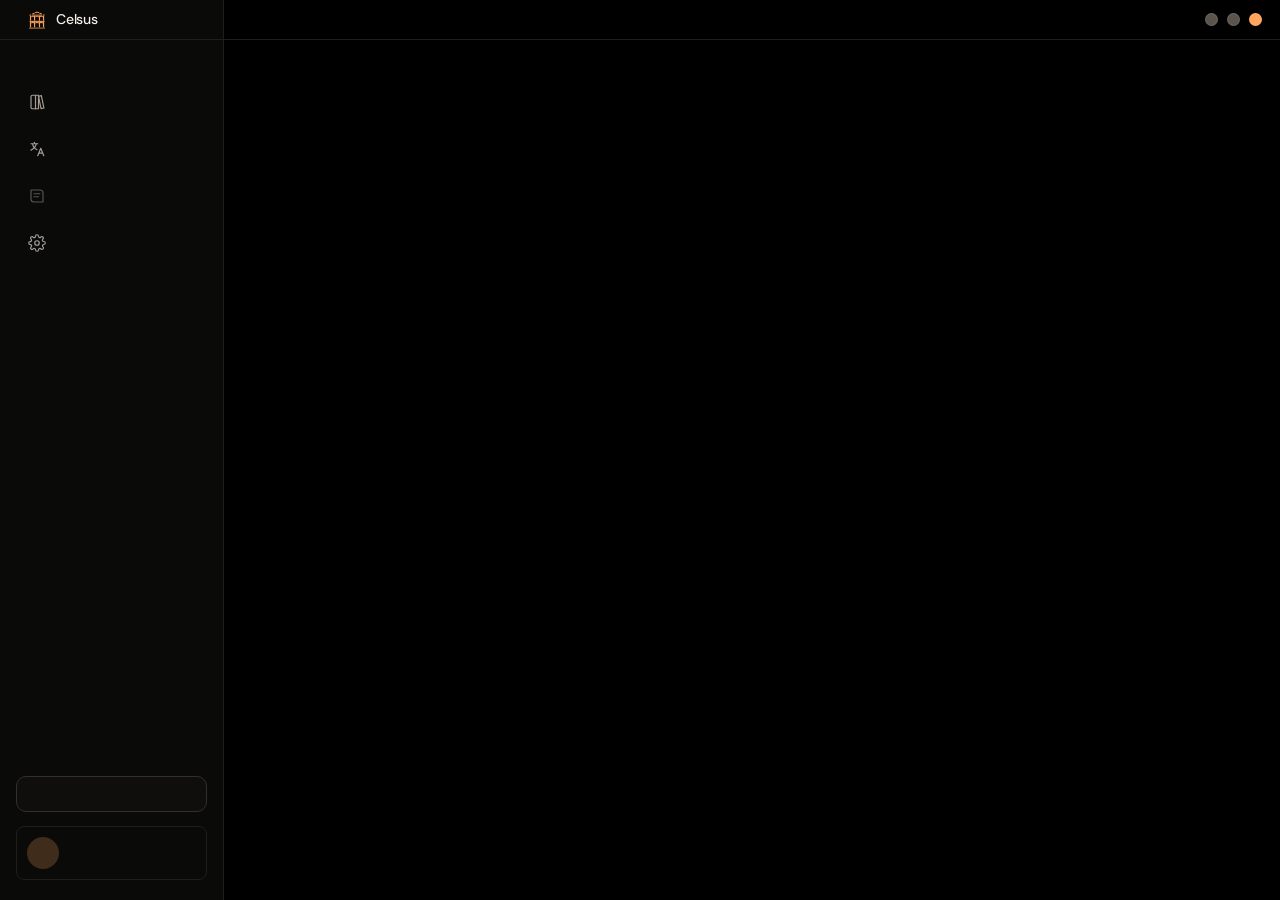
==== crates/celsus-desktop/ui/index.html @ db73e9cb "Add desktop app, MCP server, server edition and world languages Desktop app (Tauri): library, own PD" ====
<!doctype html>
<html lang="tr" data-theme="dark">
<head>
  <meta charset="utf-8">
  <meta name="viewport" content="width=device-width, initial-scale=1">
  <title>Celsus</title>
  <script>
    try { const t = localStorage.getItem("celsus-theme"); if (t === "light" || t === "dark") document.documentElement.dataset.theme = t; } catch {}
  </script>
  <link rel="stylesheet" href="style.css">
</head>
<body>
  <header class="titlebar" data-tauri-drag-region>
    <div class="titlebar-brand" data-tauri-drag-region>
      <span class="brand-mark" aria-hidden="true"></span>
      <span class="brand-name" data-tauri-drag-region>Celsus</span>
    </div>
    <div class="titlebar-crumbs" id="crumbs" data-tauri-drag-region></div>
    <div class="window-dots" role="group" aria-label="Window">
      <button class="dot dot-min" id="win-min" data-i18n-title="winMin">
        <svg viewBox="0 0 12 12"><path d="M3 6h6"/></svg>
      </button>
      <button class="dot dot-max" id="win-max" data-i18n-title="winMax">
        <svg viewBox="0 0 12 12" class="i-max"><path d="M4 8l4-4M5 4h3v3"/></svg>
        <svg viewBox="0 0 12 12" class="i-restore"><path d="M8 4L4 8M7 8H4V5"/></svg>
      </button>
      <button class="dot dot-close" id="win-close" data-i18n-title="winClose">
        <svg viewBox="0 0 12 12"><path d="M4 4l4 4M8 4l-4 4"/></svg>
      </button>
    </div>
  </header>
  <div class="shell">
    <aside class="sidebar">
      <p class="sidebar-tagline" data-i18n="tagline"></p>
      <nav id="nav">
        <button class="nav-link" data-go="library">
          <svg viewBox="0 0 24 24"><path d="M4 19.5V5a2 2 0 0 1 2-2h4v18H6a2 2 0 0 1-2-1.5z"/><path d="M10 3h4v18h-4"/><path d="M14 4.5l3.8-1 3.4 16.5-3.8.9z"/></svg>
          <span data-i18n="navLibrary"></span><em id="count-books"></em>
        </button>
        <button class="nav-link" data-go="jobs">
          <svg viewBox="0 0 24 24"><path d="M4 5h9M8.5 3v2M6 5c.6 3.6 2.8 6.5 6 8"/><path d="M11 5c-.6 3.4-2.9 6.4-7 8.5"/><path d="M13 21l4-10 4 10M14.5 17.5h5"/></svg>
          <span data-i18n="navJobs"></span><em id="count-jobs"></em>
        </button>
        <button class="nav-link" data-go="glossary" disabled>
          <svg viewBox="0 0 24 24"><path d="M4 4h12a4 4 0 0 1 4 4v12H8a4 4 0 0 1-4-4z"/><path d="M8 9h8M8 13h6"/></svg>
          <span data-i18n="navGlossary"></span><em class="soon" data-i18n="soon"></em>
        </button>
        <button class="nav-link" data-go="settings">
          <svg viewBox="0 0 24 24"><circle cx="12" cy="12" r="3"/><path d="M19.4 15a1.7 1.7 0 0 0 .3 1.8l.1.1a2 2 0 1 1-2.8 2.8l-.1-.1a1.7 1.7 0 0 0-1.8-.3 1.7 1.7 0 0 0-1 1.5V21a2 2 0 1 1-4 0v-.1a1.7 1.7 0 0 0-1.1-1.5 1.7 1.7 0 0 0-1.8.3l-.1.1a2 2 0 1 1-2.8-2.8l.1-.1a1.7 1.7 0 0 0 .3-1.8 1.7 1.7 0 0 0-1.5-1H3a2 2 0 1 1 0-4h.1a1.7 1.7 0 0 0 1.5-1.1 1.7 1.7 0 0 0-.3-1.8l-.1-.1a2 2 0 1 1 2.8-2.8l.1.1a1.7 1.7 0 0 0 1.8.3H9a1.7 1.7 0 0 0 1-1.5V3a2 2 0 1 1 4 0v.1a1.7 1.7 0 0 0 1 1.5 1.7 1.7 0 0 0 1.8-.3l.1-.1a2 2 0 1 1 2.8 2.8l-.1.1a1.7 1.7 0 0 0-.3 1.8V9a1.7 1.7 0 0 0 1.5 1H21a2 2 0 1 1 0 4h-.1a1.7 1.7 0 0 0-1.5 1z"/></svg>
          <span data-i18n="navSettings"></span>
        </button>
      </nav>
      <div class="sidebar-bottom">
        <div class="theme-switch" role="group">
          <button data-theme-choice="dark" data-i18n="dark"></button>
          <button data-theme-choice="light" data-i18n="light"></button>
        </div>
        <button class="profile-card" data-go="profile">
          <span class="avatar" id="avatar"></span>
          <span class="profile-text"><b id="profile-name"></b><small id="profile-model"></small></span>
        </button>
      </div>
    </aside>
    <main id="main"></main>
  </div>
  <datalist id="languages"></datalist>
  <div id="toast" class="toast" hidden></div>
  <div id="drop-overlay" class="drop-overlay" hidden><span data-i18n="dropHere"></span></div>
  <script src="i18n/core.js"></script>
  <script src="i18n/en.js"></script>
  <script src="i18n/tr.js"></script>
  <script src="i18n/de.js"></script>
  <script src="i18n/fr.js"></script>
  <script src="i18n/es.js"></script>
  <script src="i18n/it.js"></script>
  <script src="i18n/pt.js"></script>
  <script src="i18n/nl.js"></script>
  <script src="i18n/pl.js"></script>
  <script src="i18n/ru.js"></script>
  <script src="i18n/uk.js"></script>
  <script src="i18n/ar.js"></script>
  <script src="i18n/hi.js"></script>
  <script src="i18n/id.js"></script>
  <script src="i18n/zh.js"></script>
  <script src="i18n/ja.js"></script>
  <script src="i18n/ko.js"></script>
  <script src="app.js"></script>
  <script src="reader.js"></script>
</body>
</html>
---- crates/celsus-desktop/ui/style.css ----
/* Celsus uses the Cygnus design: black and ember by default, cream paper and brown ink in the light theme.
   Rules never write a colour of their own; they take one of the names below or mix one with transparent. */

@font-face { font-family: "DM Sans"; src: url("fonts/dm-sans-latin-400-normal.woff2") format("woff2"); font-display: swap; }
@font-face { font-family: "DM Sans"; src: url("fonts/dm-sans-latin-ext-400-normal.woff2") format("woff2"); unicode-range: U+0100-02BA, U+1E00-1E9F; font-display: swap; }
@font-face { font-family: "DM Sans"; src: url("fonts/dm-sans-latin-500-normal.woff2") format("woff2"); font-weight: 500 700; font-display: swap; }
@font-face { font-family: "Instrument Serif"; src: url("fonts/instrument-serif-latin-400-normal.woff2") format("woff2"); font-display: swap; }
@font-face { font-family: "Instrument Serif"; src: url("fonts/instrument-serif-latin-400-italic.woff2") format("woff2"); font-style: italic; font-display: swap; }

:root, :root[data-theme="dark"] {
  color-scheme: dark;
  --black: #000; --panel: #0a0a09; --field: #0f0e0d; --raise: #161513; --raise-2: #1c1b19;
  --line: #201e1b; --line-2: #33302c; --line-3: #5a544c;
  --ink: #f4efe8; --ink-3: #d9d3c9; --soft: #a39d94; --mute: #6f6a63; --on-fill: #0b0a09;
  --ember: #ffa45c; --ember-soft: #f1c39a; --bad: #ff9d8a; --good-ink: #5fd35f; --warn: #fab219; --info-ink: #9cc3f2;
  --shadow: #000; --scrim: #000;
}
:root[data-theme="light"] {
  color-scheme: light;
  --black: #f0e6d3; --panel: #f5ecdb; --field: #f9f2e3; --raise: #e6dac4; --raise-2: #dfd2ba;
  --line: #e2d6c0; --line-2: #d1c3a9; --line-3: #ad9d83;
  --ink: #3b332a; --ink-3: #534a3f; --soft: #726658; --mute: #796d5f; --on-fill: #f9f2e3;
  --ember: #b5622e; --ember-soft: #96623c; --bad: #b0473c; --good-ink: #327232; --warn: #9d6d14; --info-ink: #34639c;
  --shadow: rgb(96 72 40 / .2); --scrim: rgb(60 46 28 / .42);
}
:root { --sans: "DM Sans", "Segoe UI", sans-serif; --serif: "Instrument Serif", Georgia, serif; }

* { box-sizing: border-box; }
[hidden] { display: none !important; }
html, body { margin: 0; height: 100%; }
body { background: var(--black); color: var(--ink); font: 14px/1.5 var(--sans); -webkit-font-smoothing: antialiased; }
button, input, textarea, select { font: inherit; color: inherit; }
button { cursor: pointer; }
button:disabled { cursor: default; }
button:focus-visible, input:focus-visible, textarea:focus-visible, select:focus-visible { outline: 2px solid var(--ember); outline-offset: 3px; }
/* Scroll bars: a thin rounded thumb that floats inside the track and brightens on hover. */
::-webkit-scrollbar { width: 12px; height: 12px; }
::-webkit-scrollbar-track, ::-webkit-scrollbar-corner { background: transparent; }
::-webkit-scrollbar-thumb { background: var(--line-2); border: 3px solid transparent; border-radius: 999px; background-clip: padding-box; min-height: 40px; }
::-webkit-scrollbar-thumb:hover { background-color: var(--line-3); }
::-webkit-scrollbar-thumb:active { background-color: var(--ember); }
::-webkit-scrollbar-button { display: none; }
svg { width: 18px; height: 18px; fill: none; stroke: currentColor; stroke-width: 1.6; stroke-linecap: round; stroke-linejoin: round; flex-shrink: 0; }

/* ---------- shell ---------- */
.shell { display: grid; grid-template-columns: 224px minmax(0, 1fr); height: calc(100vh - var(--titlebar)); }
:root { --titlebar: 40px; }

/* ---------- window title bar (the system frame is off) ---------- */
.titlebar {
  height: var(--titlebar); display: flex; align-items: stretch; user-select: none; -webkit-user-select: none;
  background: var(--black); border-bottom: 1px solid var(--line);
}
.titlebar-brand {
  width: 224px; flex-shrink: 0; display: flex; align-items: center; gap: 10px; padding: 0 28px;
  background: var(--panel); border-inline-end: 1px solid var(--line);
}
.titlebar-brand .brand-mark { width: 18px; height: 18px; }
.titlebar-brand .brand-name { font-size: 14px; font-weight: 600; letter-spacing: -.2px; }
.titlebar-crumbs { flex: 1; min-width: 0; display: flex; align-items: center; gap: 8px; padding: 0 20px; font-size: 12px; color: var(--soft); white-space: nowrap; overflow: hidden; }
.titlebar-crumbs b { color: var(--ink); font-weight: 500; overflow: hidden; text-overflow: ellipsis; }
.titlebar-crumbs i { font-style: normal; color: var(--mute); }
.window-dots { display: flex; align-items: center; gap: 9px; padding: 0 18px 0 12px; }
.dot {
  width: 13px; height: 13px; padding: 0; border-radius: 50%; display: grid; place-items: center;
  border: 1px solid color-mix(in srgb, var(--ink) 12%, transparent); background: var(--line-3);
  transition: transform .12s, background .12s;
}
.dot svg { width: 9px; height: 9px; stroke: var(--on-fill); stroke-width: 1.8; opacity: 0; transition: opacity .12s; }
.dot-close { background: var(--ember); }
.window-dots:hover .dot svg { opacity: .85; }
.dot:hover { transform: scale(1.12); }
.dot-min:hover, .dot-max:hover { background: var(--soft); }
.dot-close:hover { background: var(--bad); }
.dot .i-restore, .maximized .dot .i-max { display: none; }
.maximized .dot .i-restore { display: block; }
.dot:focus-visible { outline-offset: 2px; }
.sidebar-tagline { margin: 0 12px; font-size: 10px; letter-spacing: .9px; color: var(--mute); }
.sidebar { display: flex; flex-direction: column; background: var(--panel); border-inline-end: 1px solid var(--line); padding: 22px 16px 20px; min-height: 0; }
.brand { display: flex; align-items: center; gap: 12px; padding: 0 12px; line-height: 1.15; }
.brand-mark, .hero-logo, .about-logo { display: block; background: var(--ember); -webkit-mask: url("mark.png") center / contain no-repeat; mask: url("mark.png") center / contain no-repeat; }
.brand-mark { width: 28px; height: 28px; }
.brand-name { font-size: 22px; font-weight: 600; letter-spacing: -.6px; }
.brand-name small { display: block; color: var(--soft); font-size: 11px; letter-spacing: .7px; font-weight: 400; margin-top: 5px; }
.sidebar nav { margin-top: 14px; }
.nav-link { display: flex; align-items: center; gap: 10px; width: 100%; min-height: 42px; padding: 10px 12px; margin: 5px 0; border: 0; border-radius: 7px; background: none; color: var(--soft); font-size: 13px; text-align: start; }
.nav-link.active { background: color-mix(in srgb, var(--ember) 8%, transparent); color: var(--ember); }
.nav-link:not(.active):not(:disabled):hover { background: var(--raise); color: var(--ink); }
.nav-link:disabled { opacity: .5; }
.nav-link > em { margin-inline-start: auto; font-style: normal; font-size: 11px; min-width: 20px; text-align: center; border-radius: 4px; background: var(--raise); color: var(--soft); padding: 0 5px; }
.nav-link > em:empty { display: none; }
.nav-link > em.live { background: color-mix(in srgb, var(--ember) 18%, transparent); color: var(--ember); }
.nav-link > em.soon { background: none; border: 1px solid var(--line-2); font-size: 10px; }
.sidebar-bottom { margin-top: auto; display: flex; flex-direction: column; gap: 14px; }
.theme-switch { display: flex; padding: 3px; border: 1px solid var(--line-2); border-radius: 10px; background: var(--field); }
.theme-switch button { flex: 1; min-width: 0; height: 28px; padding: 0 8px; border: 0; border-radius: 7px; background: none; color: var(--mute); font-size: 13px; }
.theme-switch button:hover { color: var(--ink); }
.theme-switch button[aria-pressed="true"] { background: var(--raise); color: var(--ink); box-shadow: inset 0 0 0 1px var(--line-2); }
.profile-card { display: flex; align-items: center; gap: 10px; padding: 10px; border: 1px solid var(--line); border-radius: 8px; background: none; text-align: start; }
.profile-card:hover, .profile-card.active { border-color: var(--line-2); background: var(--raise); }
.avatar { width: 32px; height: 32px; border-radius: 50%; display: grid; place-items: center; flex-shrink: 0; background: color-mix(in srgb, var(--ember) 22%, var(--panel)); color: var(--ember); font-weight: 600; font-size: 13px; }
.avatar.big { width: 64px; height: 64px; font-size: 24px; }
.profile-text { min-width: 0; display: flex; flex-direction: column; }
.profile-text b { font-weight: 500; font-size: 13px; overflow: hidden; text-overflow: ellipsis; white-space: nowrap; }
.profile-text small { font-size: 11px; color: var(--soft); overflow: hidden; text-overflow: ellipsis; white-space: nowrap; }

main { min-width: 0; overflow-y: auto; padding: 32px 40px 48px; }
main.reader-host { padding: 0; overflow: hidden; }

/* ---------- headings, toolbars ---------- */
.page-heading { display: flex; align-items: center; justify-content: space-between; gap: 16px; margin-bottom: 26px; }
h1 { display: flex; align-items: center; gap: 12px; font-size: 28px; line-height: 1.3; font-weight: 600; letter-spacing: -.8px; margin: 0; min-width: 0; }
h1 .title-text { overflow: hidden; text-overflow: ellipsis; white-space: nowrap; }
.count { font-size: 12px; font-weight: 500; letter-spacing: 0; border: 1px solid var(--line-2); border-radius: 6px; padding: 3px 8px; color: var(--soft); white-space: nowrap; }
.heading-actions { display: flex; align-items: center; gap: 12px; }
.back-link { display: inline-flex; align-items: center; gap: 6px; border: 0; background: none; padding: 0; color: var(--soft); font-size: 12px; margin-bottom: 14px; }
.back-link:hover { color: var(--ink); }
.toolbar { display: flex; align-items: center; justify-content: space-between; gap: 16px; margin-bottom: 20px; }
label.search-field, .search-field { display: flex; flex-direction: row; flex: 0 1 400px; align-items: center; gap: 10px; border: 1px solid var(--line-2); background: var(--panel); border-radius: 8px; padding: 10px 14px; width: 100%; max-width: 400px; color: var(--soft); }
.search-field:focus-within { border-color: var(--ember); }
.search-field input { background: transparent; color: var(--ink); border: 0; outline: 0; min-width: 0; width: 100%; font-size: 13px; padding: 0; }
.result-count { font-size: 12px; color: var(--soft); white-space: nowrap; }
.filters { display: flex; gap: 22px; flex-wrap: wrap; margin-bottom: 28px; border-bottom: 1px solid var(--line); }
.filters button { position: relative; background: transparent; color: var(--soft); border: 0; padding: 0 0 13px; font-size: 12px; min-height: 32px; }
.filters button.selected { color: var(--ink); }
.filters button.selected::after { content: ""; position: absolute; bottom: -1px; left: 0; right: 0; height: 2px; background: var(--ember); border-radius: 2px; }
.filters button:hover { color: var(--ink); }

/* ---------- buttons, fields ---------- */
.primary-button { display: inline-flex; justify-content: center; align-items: center; gap: 8px; border: 1px solid var(--ember); border-radius: 6px; padding: 9px 16px; font-size: 12px; font-weight: 500; white-space: nowrap; background: var(--ember); color: var(--on-fill); }
.primary-button:hover:not(:disabled) { filter: brightness(1.08); }
.primary-button:disabled { opacity: .5; }
.primary-button svg { width: 16px; height: 16px; }
.quiet-button { display: inline-flex; align-items: center; justify-content: center; gap: 6px; background: var(--raise); color: var(--ink); border: 1px solid var(--line-2); border-radius: 5px; padding: 8px 12px; font-size: 12px; white-space: nowrap; }
.quiet-button:hover:not(:disabled) { border-color: var(--line-3); }
.quiet-button:disabled { opacity: .5; }
.quiet-button.danger { color: var(--bad); }
.text-button { border: 0; background: none; padding: 0; color: var(--ember); font-size: 12px; }
.text-button.danger { color: var(--bad); }
.wide { width: 100%; padding: 11px 16px; font-size: 13px; }
label { display: flex; flex-direction: column; gap: 6px; font-size: 11px; color: var(--soft); min-width: 0; flex: 1; }
input, textarea, select { background: var(--panel); color: var(--ink); border: 1px solid var(--line-2); border-radius: 8px; padding: 10px 12px; font-size: 13px; width: 100%; min-width: 0; outline: 0; }
input:focus, textarea:focus, select:focus { border-color: var(--ember); }
input::placeholder, textarea::placeholder { color: var(--mute); }
input:disabled, textarea:disabled, select:disabled { opacity: .55; }
textarea { resize: vertical; }
.row { display: flex; gap: 10px; align-items: flex-end; }
.arrow { padding-bottom: 10px; color: var(--mute); }
.hint { font-size: 11px; color: var(--soft); margin: 0; }
.radio-row { display: flex; gap: 8px; }
.radio-row button { flex: 1; border: 1px solid var(--line-2); background: var(--panel); border-radius: 7px; padding: 8px; font-size: 12px; color: var(--soft); }
.radio-row button[aria-pressed="true"] { border-color: var(--ember); color: var(--ember); background: color-mix(in srgb, var(--ember) 6%, transparent); }

/* ---------- cards ---------- */
.card { border: 1px solid var(--line-2); border-radius: 8px; background: var(--panel); padding: 18px; }
.card + .card { margin-top: 16px; }
.section-heading { display: flex; align-items: baseline; justify-content: space-between; gap: 12px; margin-bottom: 14px; }
.section-heading h2 { font-size: 12px; font-weight: 500; margin: 0; letter-spacing: .2px; }
.caption { font-size: 11px; color: var(--soft); }
.stack { display: flex; flex-direction: column; gap: 12px; }
.meter { height: 3px; background: var(--line-2); border-radius: 4px; overflow: hidden; width: 100%; }
.meter span { height: 100%; width: 0; display: block; background: var(--ember); border-radius: 4px; transition: width .3s; }
.chip { display: inline-flex; align-items: center; gap: 6px; font-size: 11px; padding: 2px 8px; border-radius: 999px; border: 1px solid var(--line-2); color: var(--soft); white-space: nowrap; }
.chip::before { content: ""; width: 6px; height: 6px; border-radius: 50%; background: currentColor; }
.chip.running, .chip.queued { color: var(--ember); border-color: color-mix(in srgb, var(--ember) 40%, transparent); }
.chip.done { color: var(--good-ink); border-color: color-mix(in srgb, var(--good-ink) 35%, transparent); }
.chip.failed { color: var(--bad); border-color: color-mix(in srgb, var(--bad) 40%, transparent); }
.language-badge { border: 1px solid var(--line-2); border-radius: 4px; font-size: 9px; letter-spacing: .3px; padding: 2px 5px; color: var(--ink-3); text-transform: uppercase; }
.empty-results { padding: 56px 24px; border: 1px dashed var(--line-2); border-radius: 8px; text-align: center; }
.empty-results h2 { font: 400 30px/1.2 var(--serif); margin: 0; }
.empty-results p { font-size: 13px; color: var(--soft); margin: 8px 0 22px; }
.hero-logo { width: 104px; height: 104px; margin: 0 auto 22px; background: var(--ink); -webkit-mask-image: url("logo.png"); mask-image: url("logo.png"); }

/* ---------- library ---------- */
.book-grid { display: grid; grid-template-columns: repeat(auto-fill, minmax(176px, 1fr)); gap: 36px 28px; align-items: start; }
.book-card { position: relative; min-width: 0; display: flex; flex-direction: column; border: 0; background: none; padding: 0; text-align: start; color: var(--ink); border-radius: 8px; }
.book-cover { position: relative; display: flex; align-items: center; justify-content: center; aspect-ratio: 4/5; background: linear-gradient(150deg, var(--raise), var(--panel)); border: 1px solid var(--line); border-bottom-color: var(--line-2); border-radius: 8px; padding: 22px 24px 20px; margin-bottom: 14px; isolation: isolate; transition: border-color .18s, background .18s; width: 100%; }
.book-cover::after { content: ""; position: absolute; bottom: 11px; left: 13%; right: 13%; height: 9px; background: var(--shadow); opacity: .22; filter: blur(5px); z-index: -1; }
.book-cover img, .made-cover { display: block; width: 100%; aspect-ratio: 2/3; object-fit: cover; max-height: 100%; border-radius: 2px 3px 3px 2px; box-shadow: 3px 5px 12px color-mix(in srgb, var(--shadow) 36%, transparent), inset 1px 0 0 color-mix(in srgb, var(--ink) 15%, transparent); transition: transform .18s, box-shadow .18s; }
.made-cover { display: flex; flex-direction: column; justify-content: space-between; padding: 14px 12px; background: linear-gradient(160deg, var(--raise-2), var(--field)); border-inline-start: 3px solid var(--ember); overflow: hidden; }
.made-cover b { font: 400 17px/1.15 var(--serif); color: var(--ink); overflow-wrap: anywhere; display: -webkit-box; -webkit-line-clamp: 5; -webkit-box-orient: vertical; overflow: hidden; }
.made-cover small { font-size: 9px; color: var(--soft); letter-spacing: .5px; text-transform: uppercase; }
.cover-badge { position: absolute; inset-inline-start: 10px; top: 10px; border: 1px solid var(--line-2); border-radius: 4px; padding: 3px 7px; background: var(--panel); color: var(--ember); font-size: 10px; line-height: 1.5; }
.book-title { margin: 0 0 3px; font-size: 15px; line-height: 1.4; font-weight: 600; letter-spacing: -.2px; display: -webkit-box; -webkit-line-clamp: 2; -webkit-box-orient: vertical; overflow: hidden; overflow-wrap: anywhere; }
.book-author { margin: 0; font-size: 12px; color: var(--soft); white-space: nowrap; overflow: hidden; text-overflow: ellipsis; min-height: 18px; }
.book-details { display: flex; flex-wrap: wrap; align-items: center; gap: 8px; margin-top: 10px; color: var(--soft); font-size: 11px; }
.book-status { margin-top: 12px; padding-top: 12px; border-top: 1px solid var(--line); font-size: 11px; color: var(--soft); width: 100%; }
.book-status .meter { margin-top: 6px; }
.book-card:hover .book-cover { border-color: var(--line-3); background: linear-gradient(150deg, var(--raise-2), var(--panel)); }
.book-card:hover .book-cover img, .book-card:hover .made-cover { transform: translateY(-4px) rotate(-1deg); }
.book-card:hover .book-title { color: var(--ember); }

/* ---------- book page ---------- */
.book-head { display: flex; gap: 22px; align-items: flex-end; margin-bottom: 28px; }
.book-head .thumb { width: 92px; flex-shrink: 0; }
.book-head .thumb img, .book-head .thumb .made-cover { width: 92px; }
.book-head .made-cover b { font-size: 12px; }
.book-head .head-text { min-width: 0; flex: 1; }
.book-head .head-text p { margin: 4px 0 0; color: var(--soft); font-size: 13px; }
.book-layout { display: grid; grid-template-columns: minmax(300px, 380px) minmax(0, 1fr); gap: 24px; align-items: start; }
.lang-row { display: grid; grid-template-columns: auto 1fr auto; gap: 14px; align-items: center; padding: 12px 0; border-top: 1px solid var(--line); }
.lang-row:first-of-type { border-top: 0; padding-top: 0; }
.lang-row .lang-name { font-weight: 500; font-size: 13px; }
.lang-row .lang-meta { font-size: 11px; color: var(--soft); }
.lang-actions { display: flex; gap: 8px; }
.page-map { display: flex; flex-wrap: wrap; gap: 3px; margin-top: 12px; }
.page-map i { width: 9px; height: 12px; border-radius: 2px; background: var(--raise-2); cursor: pointer; }
.page-map i.t { background: var(--ember); }
.page-map i.k { background: var(--warn); }
.page-map i.r { background: color-mix(in srgb, var(--ember) 40%, var(--raise-2)); animation: pulse 1.2s ease-in-out infinite; }
@keyframes pulse { 50% { opacity: .45; } }
.legend { display: flex; gap: 14px; margin-top: 10px; font-size: 11px; color: var(--soft); }
.legend span::before { content: ""; display: inline-block; width: 8px; height: 8px; border-radius: 2px; margin-inline-end: 6px; vertical-align: -1px; background: var(--raise-2); }
.legend .t::before { background: var(--ember); }
.legend .k::before { background: var(--warn); }
.estimate { display: grid; grid-template-columns: 1fr 1fr 1fr; gap: 8px; }
.estimate div { border: 1px solid var(--line); border-radius: 6px; padding: 8px 10px; }
.estimate b { display: block; font-size: 15px; font-weight: 500; font-variant-numeric: tabular-nums; }
.estimate small { font-size: 10px; color: var(--soft); }
.danger-zone { margin-top: 24px; display: flex; justify-content: space-between; align-items: center; gap: 12px; padding: 14px 18px; border: 1px solid color-mix(in srgb, var(--bad) 30%, var(--line-2)); border-radius: 8px; }

/* ---------- jobs ---------- */
.job-list { display: flex; flex-direction: column; }
.job-row { display: grid; grid-template-columns: minmax(0, 1fr) 130px 180px auto; gap: 20px; align-items: center; padding: 14px 0; border-top: 1px solid var(--line); }
.job-row:first-child { border-top: 0; }
.job-main { min-width: 0; }
.job-main h3 { margin: 0 0 3px; font-size: 13px; font-weight: 500; overflow: hidden; text-overflow: ellipsis; white-space: nowrap; }
.job-main p { margin: 0; font-size: 11px; color: var(--soft); overflow: hidden; text-overflow: ellipsis; white-space: nowrap; }
.job-main p.error { color: var(--bad); white-space: normal; }
.job-progress { font-size: 11px; color: var(--soft); font-variant-numeric: tabular-nums; }
.job-progress .meter { margin-top: 6px; }
.job-actions { display: flex; gap: 8px; justify-content: flex-end; }

/* ---------- reader ---------- */
.reader-bar { display: flex; align-items: center; gap: 12px; margin-bottom: 14px; flex-wrap: wrap; }
.reader-bar .spacer { flex: 1; }
.reader-bar select { width: auto; padding: 7px 10px; }
.reader-bar input { width: 76px; padding: 7px 10px; }
.page-jump { flex: none; flex-direction: row; align-items: center; gap: 8px; font-size: 12px; }
.segmented { display: flex; padding: 3px; border: 1px solid var(--line-2); border-radius: 9px; background: var(--field); }
.segmented button { border: 0; background: none; color: var(--mute); font-size: 12px; padding: 5px 12px; border-radius: 6px; }
.segmented button[aria-pressed="true"] { background: var(--raise); color: var(--ink); box-shadow: inset 0 0 0 1px var(--line-2); }
.placeholder { position: absolute; inset: 0; display: grid; place-items: center; color: var(--soft); font-size: 13px; padding: 24px; text-align: center; }

/* ---------- settings ---------- */
.settings-layout { display: grid; grid-template-columns: 180px minmax(0, 640px); gap: 32px; align-items: start; }
.settings-tabs { display: flex; flex-direction: column; gap: 2px; position: sticky; top: 0; }
.settings-tabs button { border: 0; background: none; text-align: start; padding: 9px 12px; border-radius: 7px; color: var(--soft); font-size: 13px; }
.settings-tabs button:hover { background: var(--raise); color: var(--ink); }
.settings-tabs button.active { color: var(--ember); background: color-mix(in srgb, var(--ember) 8%, transparent); }
.setting-row { display: grid; grid-template-columns: minmax(0, 1fr) auto; gap: 20px; align-items: center; padding: 14px 0; border-top: 1px solid var(--line); }
.setting-row:first-of-type { border-top: 0; padding-top: 0; }
.setting-row h3 { margin: 0; font-size: 13px; font-weight: 500; }
.setting-row p { margin: 3px 0 0; font-size: 11px; color: var(--soft); overflow-wrap: anywhere; }
.setting-row > input, .setting-row > select { width: 260px; }
.setting-row > .row { flex-wrap: wrap; }
.provider { display: flex; align-items: center; gap: 14px; padding: 14px 0; border-top: 1px solid var(--line); }
.provider:first-child { border-top: 0; padding-top: 0; }
.provider .info { flex: 1; min-width: 0; }
.provider h3 { margin: 0; font-size: 13px; font-weight: 500; display: flex; gap: 8px; align-items: center; }
.provider p { margin: 3px 0 0; font-size: 11px; color: var(--soft); overflow: hidden; text-overflow: ellipsis; white-space: nowrap; }
.task-row { padding: 16px 0; border-top: 1px solid var(--line); }
.task-row:nth-of-type(1) { border-top: 0; }
.task-head h3 { margin: 0; font-size: 13px; font-weight: 500; }
.task-head p { margin: 3px 0 10px; font-size: 11px; color: var(--soft); }
.task-fields { display: grid; grid-template-columns: 170px minmax(0, 1fr) auto auto; gap: 8px; align-items: center; }
.task-fields select, .task-fields input { padding: 8px 10px; }
.task-row [data-result]:not(:empty) { margin-top: 10px; }
.preset-row { display: flex; flex-wrap: wrap; gap: 8px; margin-bottom: 16px; }
.preset { border: 1px dashed var(--line-3); background: none; color: var(--ink-3); border-radius: 7px; padding: 7px 12px; font-size: 12px; }
.preset:hover { border-style: solid; border-color: var(--ember); color: var(--ember); }
.provider-list:empty { display: none; }
#m-form:not([hidden]) { margin-top: 14px; padding-top: 14px; border-top: 1px solid var(--line); }
.text-button.spark { display: inline-flex; align-items: center; gap: 5px; }
.text-button.spark svg { width: 14px; height: 14px; }
.text-button:disabled { opacity: .6; }
.pic-row { display: grid; grid-template-columns: 120px auto 120px minmax(0, 1fr); gap: 14px; align-items: center; padding: 12px 0; border-top: 1px solid var(--line); }
.pic-row:first-child { border-top: 0; padding-top: 4px; }
.pic-row figure { margin: 0; min-width: 0; }
.pic-row figcaption { font-size: 10px; color: var(--soft); margin-top: 6px; white-space: nowrap; overflow: hidden; text-overflow: ellipsis; }
.pic-frame { position: relative; height: 150px; border-radius: 4px; overflow: hidden; background: var(--field); border: 1px solid var(--line-2); display: grid; place-items: center; }
.pic-frame.empty { border-style: dashed; }
.pic-frame img { width: 100%; height: 100%; object-fit: contain; display: block; }
.pic-busy { font-size: 10px; color: var(--ember); text-align: center; padding: 8px; animation: pulse 1.2s ease-in-out infinite; }
.pic-arrow { color: var(--mute); }
.pic-actions { display: flex; flex-direction: column; align-items: flex-start; gap: 8px; }
.test-result { font-size: 12px; padding: 10px 12px; border-radius: 6px; border: 1px solid var(--line-2); }
.test-result.ok { border-color: color-mix(in srgb, var(--good-ink) 40%, transparent); }
.test-result.ok b { color: var(--good-ink); }
.test-result.bad { border-color: color-mix(in srgb, var(--bad) 40%, transparent); color: var(--bad); overflow-wrap: anywhere; }
.form-actions { display: flex; justify-content: flex-end; gap: 8px; margin-top: 4px; }
.kv { display: grid; grid-template-columns: auto 1fr; gap: 8px 16px; font-size: 12px; margin: 0; }
.kv dt { color: var(--soft); }
.kv dd { margin: 0; overflow-wrap: anywhere; font-variant-numeric: tabular-nums; }
.about { display: flex; gap: 18px; align-items: center; }
.about-logo { width: 56px; height: 56px; }
.about h2 { font: 400 28px/1.1 var(--serif); margin: 0; }
.stats-grid { display: grid; grid-template-columns: repeat(4, 1fr); gap: 12px; }
.stat { border: 1px solid var(--line-2); border-radius: 8px; padding: 14px 16px; background: var(--panel); }
.stat b { display: block; font-size: 22px; font-weight: 500; letter-spacing: -.5px; font-variant-numeric: tabular-nums; }
.stat small { font-size: 11px; color: var(--soft); }

pre.code { margin: 0; padding: 12px 14px; border: 1px solid var(--line-2); border-radius: 6px; background: var(--field); font: 12px/1.5 Consolas, "Cascadia Mono", monospace; white-space: pre-wrap; overflow-wrap: anywhere; color: var(--ink-3); }

/* ---------- overlays ---------- */
.toast { position: fixed; bottom: 22px; left: 50%; transform: translateX(-50%); background: var(--ember); color: var(--on-fill); padding: 10px 16px; border-radius: 6px; font-size: 12px; font-weight: 500; max-width: 70vw; z-index: 20; box-shadow: 0 8px 24px color-mix(in srgb, var(--shadow) 40%, transparent); }
.toast.error { background: var(--bad); }
.drop-overlay { position: fixed; inset: 12px; border: 2px dashed var(--ember); border-radius: 14px; background: color-mix(in srgb, var(--black) 80%, transparent); display: grid; place-items: center; z-index: 30; pointer-events: none; }
.drop-overlay span { font: 400 32px var(--serif); color: var(--ember); }

/* ---------- library card actions ---------- */
.book-card-wrap { position: relative; min-width: 0; }
.card-action { position: absolute; top: 10px; inset-inline-end: 10px; display: inline-flex; align-items: center; gap: 6px; border: 1px solid var(--line-2); border-radius: 6px; padding: 5px 9px; background: color-mix(in srgb, var(--panel) 88%, transparent); color: var(--ink); font-size: 11px; opacity: 0; transform: translateY(-3px); transition: opacity .15s, transform .15s, border-color .15s; backdrop-filter: blur(6px); }
.card-action svg { width: 14px; height: 14px; color: var(--ember); }
.book-card-wrap:hover .card-action, .card-action:focus-visible { opacity: 1; transform: none; }
.card-action:hover { border-color: var(--ember); }
.primary-button.big { padding: 11px 20px; font-size: 13px; align-self: center; }
.book-head .primary-button.big svg { width: 18px; height: 18px; }

/* ---------- connection guides ---------- */
.guide { border: 1px solid var(--line-2); border-radius: 8px; background: var(--field); padding: 12px 14px; display: flex; flex-direction: column; gap: 10px; align-items: flex-start; }
.guide ol { margin: 0; padding-inline-start: 18px; font-size: 12px; color: var(--ink-3); display: flex; flex-direction: column; gap: 4px; }
.guide .quiet-button svg { width: 14px; height: 14px; }
.local-status { display: flex; flex-direction: column; gap: 3px; padding: 10px 12px; border-radius: 8px; border: 1px solid var(--line-2); font-size: 12px; }
.local-status small { color: var(--soft); font-size: 11px; overflow-wrap: anywhere; }
.local-status.ok { border-color: color-mix(in srgb, var(--good-ink) 40%, transparent); }
.local-status.ok b { color: var(--good-ink); font-weight: 500; }
.local-status.bad { border-color: color-mix(in srgb, var(--bad) 40%, transparent); }
.local-status.bad b { color: var(--bad); font-weight: 500; }

/* ---------- reader ---------- */
.rd { position: relative; height: 100%; display: flex; flex-direction: column; background: var(--black); }
.rd-bar { display: flex; align-items: center; gap: 10px; padding: 10px 16px; border-bottom: 1px solid var(--line); background: var(--panel); flex-wrap: wrap; z-index: 2; }
.rd-bar .spacer { flex: 1; }
.rd-icon { width: 32px; height: 32px; display: grid; place-items: center; border: 1px solid transparent; border-radius: 7px; background: none; color: var(--soft); padding: 0; }
.rd-icon:hover:not(:disabled) { background: var(--raise); color: var(--ink); }
.rd-icon[aria-pressed="true"] { color: var(--ember); border-color: color-mix(in srgb, var(--ember) 35%, transparent); background: color-mix(in srgb, var(--ember) 8%, transparent); }
.rd-icon:disabled { opacity: .35; }
.rd-icon svg { width: 17px; height: 17px; }
.rd-title { display: flex; flex-direction: column; min-width: 0; max-width: 260px; line-height: 1.25; margin-inline-end: 6px; }
.rd-title b { font-size: 13px; font-weight: 600; white-space: nowrap; overflow: hidden; text-overflow: ellipsis; }
.rd-title small { font-size: 11px; color: var(--soft); white-space: nowrap; overflow: hidden; text-overflow: ellipsis; }
.rd-sep { width: 1px; height: 22px; background: var(--line-2); }
.rd-zoom { display: flex; align-items: center; gap: 2px; }
.rd-zoom-val { min-width: 48px; border: 0; background: none; color: var(--ink-3); font-size: 12px; font-variant-numeric: tabular-nums; padding: 4px; border-radius: 5px; }
.rd-zoom-val:hover { background: var(--raise); }
.rd-pageno { flex: none; flex-direction: row; align-items: center; gap: 6px; font-size: 12px; color: var(--soft); }
.rd-pageno input { width: 64px; padding: 6px 8px; text-align: right; font-variant-numeric: tabular-nums; }
.rd-live { font-size: 11px; color: var(--soft); border: 1px solid var(--line-2); border-radius: 999px; padding: 4px 10px; white-space: nowrap; }
.rd-live.running { color: var(--ember); border-color: color-mix(in srgb, var(--ember) 40%, transparent); animation: pulse 1.6s ease-in-out infinite; }
.rd-bar .primary-button svg { width: 15px; height: 15px; }
.rd-menu-wrap { position: relative; }
.rd-menu { position: absolute; inset-inline-end: 0; top: calc(100% + 6px); min-width: 200px; background: var(--raise); border: 1px solid var(--line-2); border-radius: 8px; padding: 5px; box-shadow: 0 12px 32px color-mix(in srgb, var(--shadow) 45%, transparent); z-index: 5; }
.rd-menu button { display: block; width: 100%; text-align: start; border: 0; background: none; padding: 8px 10px; border-radius: 5px; font-size: 12px; }
.rd-menu button:hover { background: var(--raise-2); }
.rd-scroll { flex: 1; min-height: 0; overflow: auto; outline: 0; overscroll-behavior: contain; }
.rd-pages { display: flex; flex-direction: column; align-items: center; gap: 14px; padding: 16px 24px 40px; }
.rd-row { display: flex; gap: 16px; justify-content: center; }
.rd-page { position: relative; background: #fff; border-radius: 2px; box-shadow: 0 2px 14px color-mix(in srgb, var(--shadow) 55%, transparent); flex-shrink: 0; overflow: hidden; }
.rd-page canvas { position: absolute; inset: 0; width: 100%; height: 100%; display: block; }
.rd-page[data-side]::before { content: attr(data-side); position: absolute; left: 8px; top: 8px; z-index: 1; font-size: 10px; letter-spacing: .3px; padding: 2px 7px; border-radius: 4px; background: color-mix(in srgb, var(--black) 72%, transparent); color: var(--ink); pointer-events: none; }
.rd-untranslated { position: absolute; left: 50%; bottom: 14px; transform: translateX(-50%); z-index: 1; display: flex; align-items: center; gap: 10px; padding: 7px 12px; border-radius: 8px; background: color-mix(in srgb, var(--panel) 92%, transparent); border: 1px solid var(--line-2); font-size: 11px; color: var(--soft); white-space: nowrap; box-shadow: 0 6px 20px color-mix(in srgb, var(--shadow) 40%, transparent); }
.rd-msg { color: var(--soft); font-size: 13px; padding: 40px; }
.rd.paged .rd-pages { min-height: 100%; justify-content: center; padding: 16px 64px; }
.rd-flip { position: absolute; top: 50%; z-index: 3; width: 40px; height: 64px; display: grid; place-items: center; border: 1px solid var(--line-2); border-radius: 8px; background: color-mix(in srgb, var(--panel) 80%, transparent); color: var(--soft); opacity: .55; transition: opacity .15s; }
.rd-flip:hover { opacity: 1; color: var(--ember); }
.rd-flip.prev { left: 12px; }
.rd-flip.next { right: 12px; }
.rd-pop { position: absolute; inset-inline-end: 56px; top: 54px; z-index: 6; width: 320px; background: var(--raise); border: 1px solid var(--line-2); border-radius: 10px; padding: 16px; display: flex; flex-direction: column; gap: 12px; box-shadow: 0 16px 40px color-mix(in srgb, var(--shadow) 50%, transparent); }
.rd-pop h3 { margin: 0; font-size: 13px; font-weight: 600; }
.rd-options { display: flex; flex-direction: column; gap: 4px; }
.rd-option { flex-direction: row; align-items: center; gap: 9px; font-size: 12px; color: var(--ink-3); padding: 8px 10px; border: 1px solid var(--line-2); border-radius: 7px; cursor: pointer; }
.rd-option input { width: auto; accent-color: var(--ember); margin: 0; }
.rd-option:has(input:checked) { border-color: var(--ember); color: var(--ink); }
.rd-option.off { opacity: .45; cursor: default; }
.rd-pop-actions { display: flex; justify-content: space-between; align-items: center; }

/* ---------- MCP apps ---------- */
.mcp-server { display: flex; align-items: center; gap: 10px; padding: 10px 12px; border: 1px solid var(--line-2); border-radius: 8px; background: var(--field); font-size: 12px; min-width: 0; }
.mcp-server span:not(.chip) { flex: 1; min-width: 0; color: var(--soft); overflow: hidden; text-overflow: ellipsis; white-space: nowrap; }
.mcp-server b { font-weight: 500; white-space: nowrap; }
.mcp-group > h4, .mcp-group > summary { margin: 4px 0 2px; font-size: 11px; font-weight: 500; color: var(--soft); letter-spacing: .3px; text-transform: uppercase; }
.mcp-group > summary { cursor: pointer; padding: 6px 0; list-style-position: inside; }
.mcp-group > summary:hover { color: var(--ink); }
.mcp-app { display: grid; grid-template-columns: 32px minmax(0, 1fr) auto auto; gap: 12px; align-items: center; padding: 11px 0; border-top: 1px solid var(--line); }
.mcp-group h4 + .mcp-app, .mcp-group summary + .mcp-app { border-top: 0; }
.mcp-mark { width: 32px; height: 32px; border-radius: 8px; display: grid; place-items: center; background: var(--raise-2); color: var(--ember); font-weight: 600; font-size: 14px; }
.mcp-info { min-width: 0; }
.mcp-info h3 { margin: 0; font-size: 13px; font-weight: 500; display: flex; align-items: baseline; gap: 8px; }
.mcp-info h3 small { font-size: 11px; font-weight: 400; color: var(--mute); }
.mcp-info p { margin: 2px 0 0; font-size: 11px; color: var(--soft); overflow: hidden; text-overflow: ellipsis; white-space: nowrap; }
.mcp-actions { display: flex; align-items: center; gap: 8px; justify-content: flex-end; }
.mcp-actions .quiet-button { font-family: Consolas, "Cascadia Mono", monospace; padding: 7px 9px; }
.mcp-app pre.code { grid-column: 2 / -1; }
.mcp-note { display: flex; gap: 10px; align-items: baseline; padding: 10px 12px; border-radius: 8px; border: 1px dashed var(--line-2); font-size: 12px; }
.mcp-note span { color: var(--soft); font-size: 11px; }
/* Book pages keep their own order (original left, translation right) whatever the interface direction. */
.rd-scroll { direction: ltr; }
/* Right-to-left interfaces (Arabic): arrows that mean "back" or "from → to" point the other way. */
[dir="rtl"] .back-link svg, [dir="rtl"] .rd-back svg, [dir="rtl"] .arrow, [dir="rtl"] .pic-arrow { display: inline-block; transform: scaleX(-1); }
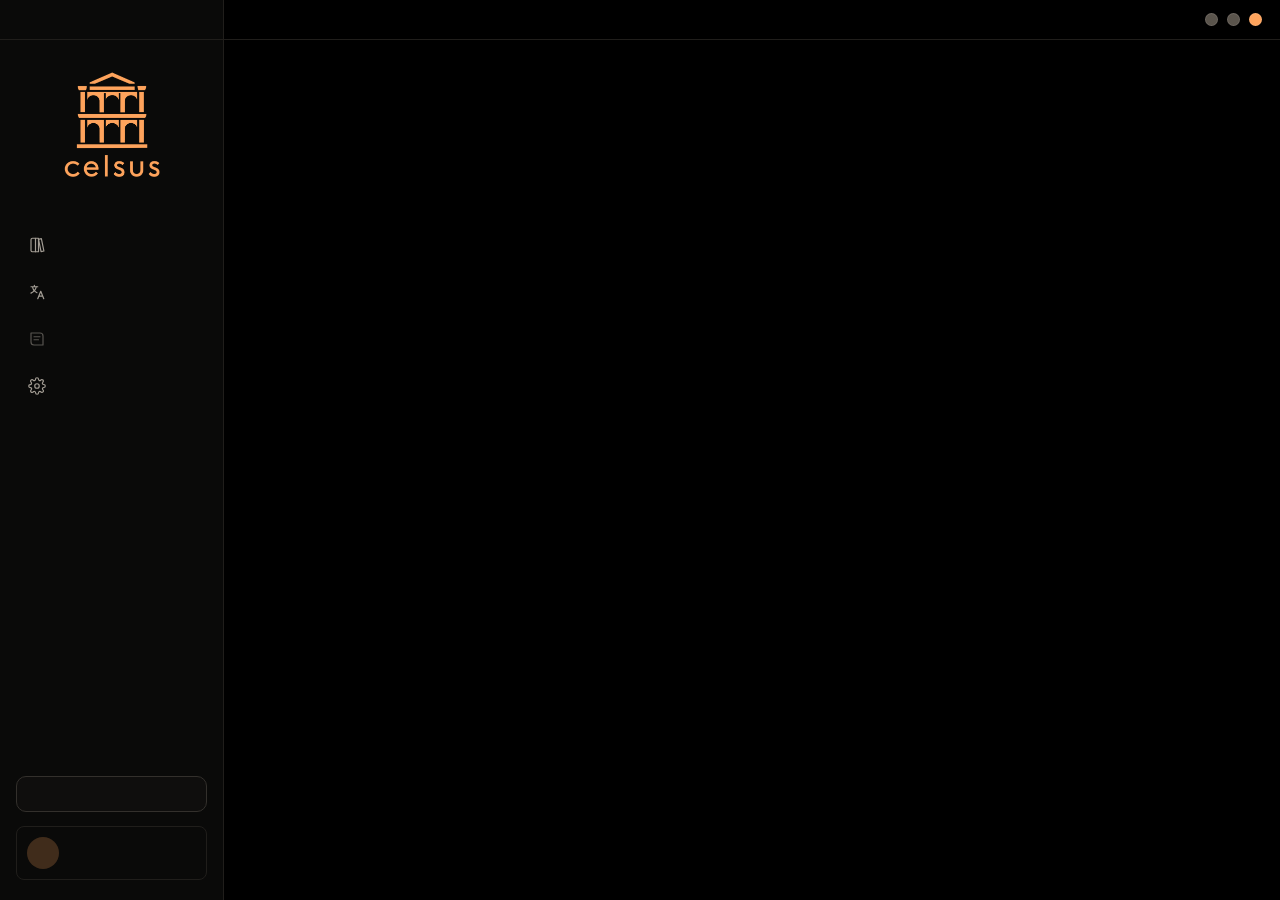
==== commit 290539d5: "Night light, own colours, contents and search in the reader, tray - The reader has a reading light: " ====
--- a/crates/celsus-desktop/ui/index.html
+++ b/crates/celsus-desktop/ui/index.html
@@ -8,13 +8,11 @@
     try { const t = localStorage.getItem("celsus-theme"); if (t === "light" || t === "dark") document.documentElement.dataset.theme = t; } catch {}
   </script>
   <link rel="stylesheet" href="style.css">
+  <script src="colors.js"></script>
 </head>
 <body>
   <header class="titlebar" data-tauri-drag-region>
-    <div class="titlebar-brand" data-tauri-drag-region>
-      <span class="brand-mark" aria-hidden="true"></span>
-      <span class="brand-name" data-tauri-drag-region>Celsus</span>
-    </div>
+    <div class="titlebar-brand" data-tauri-drag-region><span class="app-version" id="app-version" data-tauri-drag-region></span></div>
     <div class="titlebar-crumbs" id="crumbs" data-tauri-drag-region></div>
     <div class="window-dots" role="group" aria-label="Window">
       <button class="dot dot-min" id="win-min" data-i18n-title="winMin">
@@ -31,7 +29,9 @@
   </header>
   <div class="shell">
     <aside class="sidebar">
-      <p class="sidebar-tagline" data-i18n="tagline"></p>
+      <button class="side-brand" data-go="library" aria-label="Celsus">
+        <span class="side-logo" aria-hidden="true"></span>
+      </button>
       <nav id="nav">
         <button class="nav-link" data-go="library">
           <svg viewBox="0 0 24 24"><path d="M4 19.5V5a2 2 0 0 1 2-2h4v18H6a2 2 0 0 1-2-1.5z"/><path d="M10 3h4v18h-4"/><path d="M14 4.5l3.8-1 3.4 16.5-3.8.9z"/></svg>
@@ -84,6 +84,7 @@
   <script src="i18n/zh.js"></script>
   <script src="i18n/ja.js"></script>
   <script src="i18n/ko.js"></script>
+  <script src="models.js"></script>
   <script src="app.js"></script>
   <script src="reader.js"></script>
 </body>
--- a/crates/celsus-desktop/ui/style.css
+++ b/crates/celsus-desktop/ui/style.css
@@ -56,6 +56,7 @@
   background: var(--panel); border-inline-end: 1px solid var(--line);
 }
 .titlebar-brand .brand-mark { width: 18px; height: 18px; }
+.app-version { font-size: 11px; color: var(--mute); font-variant-numeric: tabular-nums; letter-spacing: .2px; }
 .titlebar-brand .brand-name { font-size: 14px; font-weight: 600; letter-spacing: -.2px; }
 .titlebar-crumbs { flex: 1; min-width: 0; display: flex; align-items: center; gap: 8px; padding: 0 20px; font-size: 12px; color: var(--soft); white-space: nowrap; overflow: hidden; }
 .titlebar-crumbs b { color: var(--ink); font-weight: 500; overflow: hidden; text-overflow: ellipsis; }
@@ -75,14 +76,19 @@
 .dot .i-restore, .maximized .dot .i-max { display: none; }
 .maximized .dot .i-restore { display: block; }
 .dot:focus-visible { outline-offset: 2px; }
-.sidebar-tagline { margin: 0 12px; font-size: 10px; letter-spacing: .9px; color: var(--mute); }
+/* The brand at the head of the sidebar: the facade of the Library of Celsus with its name, as the logo has
+   them. The facade is symmetrical, and so is the block. */
+.side-brand { display: flex; flex-direction: column; align-items: center; padding: 6px 12px 14px; margin: 0 0 6px; border: 0; background: none; color: var(--ember); border-radius: 10px; }
+.side-logo { display: block; width: 108px; aspect-ratio: 430 / 450; background: currentColor; -webkit-mask: url("logo.png") center / contain no-repeat; mask: url("logo.png") center / contain no-repeat; transition: color .2s; }
+.side-brand:hover { color: var(--ember-soft); }
+.side-brand:focus-visible { outline: 2px solid var(--ember); outline-offset: 2px; }
 .sidebar { display: flex; flex-direction: column; background: var(--panel); border-inline-end: 1px solid var(--line); padding: 22px 16px 20px; min-height: 0; }
 .brand { display: flex; align-items: center; gap: 12px; padding: 0 12px; line-height: 1.15; }
 .brand-mark, .hero-logo, .about-logo { display: block; background: var(--ember); -webkit-mask: url("mark.png") center / contain no-repeat; mask: url("mark.png") center / contain no-repeat; }
 .brand-mark { width: 28px; height: 28px; }
 .brand-name { font-size: 22px; font-weight: 600; letter-spacing: -.6px; }
 .brand-name small { display: block; color: var(--soft); font-size: 11px; letter-spacing: .7px; font-weight: 400; margin-top: 5px; }
-.sidebar nav { margin-top: 14px; }
+.sidebar nav { margin-top: 18px; }
 .nav-link { display: flex; align-items: center; gap: 10px; width: 100%; min-height: 42px; padding: 10px 12px; margin: 5px 0; border: 0; border-radius: 7px; background: none; color: var(--soft); font-size: 13px; text-align: start; }
 .nav-link.active { background: color-mix(in srgb, var(--ember) 8%, transparent); color: var(--ember); }
 .nav-link:not(.active):not(:disabled):hover { background: var(--raise); color: var(--ink); }
@@ -166,6 +172,7 @@
 .chip.done { color: var(--good-ink); border-color: color-mix(in srgb, var(--good-ink) 35%, transparent); }
 .chip.failed { color: var(--bad); border-color: color-mix(in srgb, var(--bad) 40%, transparent); }
 .language-badge { border: 1px solid var(--line-2); border-radius: 4px; font-size: 9px; letter-spacing: .3px; padding: 2px 5px; color: var(--ink-3); text-transform: uppercase; }
+.language-badge.partial { border-style: dashed; color: var(--soft); }
 .empty-results { padding: 56px 24px; border: 1px dashed var(--line-2); border-radius: 8px; text-align: center; }
 .empty-results h2 { font: 400 30px/1.2 var(--serif); margin: 0; }
 .empty-results p { font-size: 13px; color: var(--soft); margin: 8px 0 22px; }
@@ -173,7 +180,9 @@
 
 /* ---------- library ---------- */
 .book-grid { display: grid; grid-template-columns: repeat(auto-fill, minmax(176px, 1fr)); gap: 36px 28px; align-items: start; }
-.book-card { position: relative; min-width: 0; display: flex; flex-direction: column; border: 0; background: none; padding: 0; text-align: start; color: var(--ink); border-radius: 8px; }
+/* A button is as wide as its widest line unless told otherwise, and a long line of authors made a card spill
+   over the next one. */
+.book-card { position: relative; width: 100%; min-width: 0; display: flex; flex-direction: column; border: 0; background: none; padding: 0; text-align: start; color: var(--ink); border-radius: 8px; }
 .book-cover { position: relative; display: flex; align-items: center; justify-content: center; aspect-ratio: 4/5; background: linear-gradient(150deg, var(--raise), var(--panel)); border: 1px solid var(--line); border-bottom-color: var(--line-2); border-radius: 8px; padding: 22px 24px 20px; margin-bottom: 14px; isolation: isolate; transition: border-color .18s, background .18s; width: 100%; }
 .book-cover::after { content: ""; position: absolute; bottom: 11px; left: 13%; right: 13%; height: 9px; background: var(--shadow); opacity: .22; filter: blur(5px); z-index: -1; }
 .book-cover img, .made-cover { display: block; width: 100%; aspect-ratio: 2/3; object-fit: cover; max-height: 100%; border-radius: 2px 3px 3px 2px; box-shadow: 3px 5px 12px color-mix(in srgb, var(--shadow) 36%, transparent), inset 1px 0 0 color-mix(in srgb, var(--ink) 15%, transparent); transition: transform .18s, box-shadow .18s; }
@@ -263,9 +272,33 @@
 .task-row:nth-of-type(1) { border-top: 0; }
 .task-head h3 { margin: 0; font-size: 13px; font-weight: 500; }
 .task-head p { margin: 3px 0 10px; font-size: 11px; color: var(--soft); }
-.task-fields { display: grid; grid-template-columns: 170px minmax(0, 1fr) auto auto; gap: 8px; align-items: center; }
+.task-fields { display: grid; grid-template-columns: 170px minmax(0, 1fr); gap: 8px; align-items: center; }
+.task-actions { display: flex; justify-content: flex-end; flex-wrap: wrap; gap: 8px; margin-top: 8px; }
 .task-fields select, .task-fields input { padding: 8px 10px; }
 .task-row [data-result]:not(:empty) { margin-top: 10px; }
+.model-pick { position: relative; min-width: 0; }
+.model-pick input { width: 100%; }
+.model-list { position: absolute; z-index: 15; top: calc(100% + 4px); inset-inline: 0; max-height: 300px; overflow-y: auto; background: var(--panel); border: 1px solid var(--line-2); border-radius: 8px; padding: 4px; box-shadow: 0 12px 28px color-mix(in srgb, var(--shadow) 40%, transparent); }
+.model-list h4 { margin: 0; padding: 8px 8px 3px; font-size: 11px; font-weight: 500; color: var(--soft); }
+.model-list button { display: flex; justify-content: space-between; align-items: baseline; gap: 12px; width: 100%; border: 0; border-radius: 5px; background: none; color: var(--ink); padding: 6px 8px; font-size: 12px; text-align: start; }
+.model-list button span { overflow-wrap: anywhere; }
+.model-list button:hover, .model-list button.on { background: color-mix(in srgb, var(--ember) 14%, transparent); }
+.model-list small { flex: none; font-size: 11px; color: var(--soft); }
+.model-list small.ok { color: var(--good-ink); }
+.model-list small.bad { color: var(--bad); }
+.model-list[hidden] { display: none; }
+.model-list button.more { justify-content: center; color: var(--ink-3); margin-top: 4px; border-top: 1px solid var(--line); border-radius: 0 0 5px 5px; }
+.notice { display: flex; align-items: center; justify-content: space-between; gap: 16px; margin-bottom: 18px; padding: 12px 14px 12px 16px; border: 1px solid color-mix(in srgb, var(--ember) 45%, transparent); border-radius: 8px; background: color-mix(in srgb, var(--ember) 8%, transparent); font-size: 13px; }
+.notice span { min-width: 0; }
+.notice button { flex: none; }
+.update-bar { position: fixed; z-index: 19; bottom: 22px; inset-inline-end: 22px; display: flex; align-items: center; gap: 10px; padding: 10px 12px 10px 16px; background: var(--panel); border: 1px solid var(--line-2); border-radius: 8px; font-size: 12px; box-shadow: 0 8px 24px color-mix(in srgb, var(--shadow) 40%, transparent); }
+.update-bar .quiet-button { padding: 4px 8px; }
+.update-bar:has(.news-list) { align-items: flex-start; max-width: 420px; }
+.news-card { bottom: auto; top: 58px; }
+.news-text { display: flex; flex-direction: column; gap: 6px; min-width: 0; }
+.news-text b { font-size: 13px; }
+.news-list { margin: 0; padding-inline-start: 18px; display: flex; flex-direction: column; gap: 4px; color: var(--ink-3); font-size: 12px; line-height: 1.4; }
+.news-text .text-button { align-self: flex-start; }
 .preset-row { display: flex; flex-wrap: wrap; gap: 8px; margin-bottom: 16px; }
 .preset { border: 1px dashed var(--line-3); background: none; color: var(--ink-3); border-radius: 7px; padding: 7px 12px; font-size: 12px; }
 .preset:hover { border-style: solid; border-color: var(--ember); color: var(--ember); }
@@ -302,6 +335,34 @@
 
 pre.code { margin: 0; padding: 12px 14px; border: 1px solid var(--line-2); border-radius: 6px; background: var(--field); font: 12px/1.5 Consolas, "Cascadia Mono", monospace; white-space: pre-wrap; overflow-wrap: anywhere; color: var(--ink-3); }
 
+/* ---------- colours ---------- */
+.palette-list { display: grid; grid-template-columns: repeat(auto-fill, minmax(120px, 1fr)); gap: 10px; }
+.palette { display: flex; flex-direction: column; gap: 8px; padding: 10px; border: 1px solid var(--line-2); border-radius: 9px; background: none; text-align: start; font-size: 12px; color: var(--ink-3); }
+.palette:hover { border-color: var(--line-3); color: var(--ink); }
+.palette[aria-pressed="true"] { border-color: var(--ember); color: var(--ink); }
+.palette-strip { display: flex; height: 28px; border-radius: 6px; overflow: hidden; box-shadow: inset 0 0 0 1px color-mix(in srgb, var(--ink) 12%, transparent); }
+.palette-strip i { flex: 1; }
+.palette-strip i:last-child { flex: .6; }
+.color-row { display: flex; align-items: center; justify-content: space-between; gap: 16px; padding: 10px 0; border-top: 1px solid var(--line); }
+.color-row:first-child { border-top: 0; }
+.color-row h3 { margin: 0; font-size: 13px; font-weight: 500; }
+.color-pick { display: flex; align-items: center; gap: 10px; }
+.color-pick code { font-size: 11px; color: var(--soft); min-width: 58px; text-align: end; }
+.color-pick input[type="color"] { width: 34px; height: 26px; padding: 0; border: 1px solid var(--line-2); border-radius: 6px; background: none; cursor: pointer; }
+.color-pick .text-button { font-size: 11px; }
+.color-pick .text-button:disabled { visibility: hidden; }
+
+/* ---------- the accent colour ---------- */
+.accent-pick { display: flex; flex-wrap: wrap; gap: 8px; justify-content: flex-end; max-width: 260px; }
+.swatch { width: 24px; height: 24px; padding: 0; border-radius: 50%; border: 0; background: var(--swatch); box-shadow: inset 0 0 0 1px color-mix(in srgb, var(--ink) 18%, transparent); cursor: pointer; position: relative; }
+.swatch[aria-pressed="true"] { box-shadow: 0 0 0 2px var(--panel), 0 0 0 4px var(--ink); }
+.swatch.own { display: grid; place-items: center; background: conic-gradient(#ef6f5e, #e8b04a, #7fc98a, #4fc1b6, #6aa8f0, #a48cf0, #f07fb0, #ef6f5e); }
+.swatch.own[aria-pressed="true"] { background: var(--swatch); }
+.swatch.own input { position: absolute; inset: 0; width: 100%; height: 100%; opacity: 0; cursor: pointer; padding: 0; border: 0; }
+.job-model-line { margin-top: 6px; min-width: 0; overflow: hidden; }
+.job-model { display: inline-block; max-width: 100%; overflow: hidden; text-overflow: ellipsis; white-space: nowrap; font-size: 11px; font-weight: 500; color: var(--soft); border: 1px solid var(--line-2); border-radius: 5px; padding: 1px 6px; }
+.job-model.live { color: var(--ember); border-color: color-mix(in srgb, var(--ember) 40%, transparent); }
+
 /* ---------- overlays ---------- */
 .toast { position: fixed; bottom: 22px; left: 50%; transform: translateX(-50%); background: var(--ember); color: var(--on-fill); padding: 10px 16px; border-radius: 6px; font-size: 12px; font-weight: 500; max-width: 70vw; z-index: 20; box-shadow: 0 8px 24px color-mix(in srgb, var(--shadow) 40%, transparent); }
 .toast.error { background: var(--bad); }
@@ -353,11 +414,45 @@
 .rd-menu { position: absolute; inset-inline-end: 0; top: calc(100% + 6px); min-width: 200px; background: var(--raise); border: 1px solid var(--line-2); border-radius: 8px; padding: 5px; box-shadow: 0 12px 32px color-mix(in srgb, var(--shadow) 45%, transparent); z-index: 5; }
 .rd-menu button { display: block; width: 100%; text-align: start; border: 0; background: none; padding: 8px 10px; border-radius: 5px; font-size: 12px; }
 .rd-menu button:hover { background: var(--raise-2); }
-.rd-scroll { flex: 1; min-height: 0; overflow: auto; outline: 0; overscroll-behavior: contain; }
+.rd-main { position: relative; flex: 1; min-height: 0; display: flex; }
+.rd-scroll { flex: 1; min-width: 0; min-height: 0; overflow: auto; outline: 0; overscroll-behavior: contain; }
+.rd-side { width: 300px; flex-shrink: 0; display: flex; flex-direction: column; min-height: 0; background: var(--panel); border-inline-end: 1px solid var(--line); z-index: 2; }
+.rd-side-head { display: flex; align-items: center; justify-content: space-between; gap: 8px; padding: 10px 10px 8px 12px; border-bottom: 1px solid var(--line); }
+.rd-side-body { flex: 1; min-height: 0; overflow: auto; padding: 8px 6px 16px; }
+.rd-side-note { margin: 10px 8px; font-size: 12px; color: var(--soft); }
+.rd-toc button, .rd-hits button { display: flex; width: 100%; align-items: baseline; gap: 10px; border: 0; background: none; text-align: start; padding: 6px 8px; border-radius: 6px; font-size: 12.5px; line-height: 1.35; color: var(--ink-3); }
+.rd-toc button { padding-inline-start: calc(8px + var(--depth, 0) * 14px); }
+.rd-toc button span { flex: 1; min-width: 0; overflow-wrap: anywhere; }
+.rd-toc button small { color: var(--soft); font-variant-numeric: tabular-nums; font-size: 11px; }
+.rd-toc button:hover:not(:disabled), .rd-hits button:hover { background: var(--raise); color: var(--ink); }
+.rd-toc button.here, .rd-hits button.here { background: color-mix(in srgb, var(--ember) 10%, transparent); color: var(--ink); }
+.rd-toc button:disabled { opacity: .5; }
+.rd-find { padding: 4px 6px 2px; }
+.rd-find input { width: 100%; }
+.rd-hits button { flex-direction: column; gap: 2px; }
+.rd-hits button small { color: var(--soft); font-size: 10.5px; }
+.rd-hits mark { background: color-mix(in srgb, var(--ember) 35%, transparent); color: inherit; border-radius: 2px; }
+.rd-hit { position: absolute; z-index: 1; background: color-mix(in srgb, #ffb000 38%, transparent); mix-blend-mode: multiply; border-radius: 2px; pointer-events: none; }
+.rd-hit.here { background: color-mix(in srgb, #ff6a00 55%, transparent); }
 .rd-pages { display: flex; flex-direction: column; align-items: center; gap: 14px; padding: 16px 24px 40px; }
 .rd-row { display: flex; gap: 16px; justify-content: center; }
 .rd-page { position: relative; background: #fff; border-radius: 2px; box-shadow: 0 2px 14px color-mix(in srgb, var(--shadow) 55%, transparent); flex-shrink: 0; overflow: hidden; }
 .rd-page canvas { position: absolute; inset: 0; width: 100%; height: 100%; display: block; }
+/* The reading light: a colour multiplied over each page, under the marks and labels laid on it. */
+.rd-page { isolation: isolate; }
+.rd.lit .rd-page::after { content: ""; position: absolute; inset: 0; z-index: 0; background: var(--rd-tint); mix-blend-mode: multiply; pointer-events: none; }
+.rd.dark-pages .rd-page { background: #1d1c1a; }
+.rd.dark-pages .rd-page canvas { filter: invert(.9) hue-rotate(180deg); }
+.rd.dark-pages .rd-hit { mix-blend-mode: screen; }
+.rd-light { position: absolute; inset-inline-end: 0; top: calc(100% + 6px); z-index: 5; width: 290px; background: var(--raise); border: 1px solid var(--line-2); border-radius: 8px; box-shadow: 0 12px 32px color-mix(in srgb, var(--shadow) 45%, transparent); padding: 12px; display: flex; flex-direction: column; gap: 12px; }
+.rd-light[hidden] { display: none; }
+.rd-light h3 { margin: 0; font-size: 12px; font-weight: 600; }
+.rd-light .segmented { display: flex; }
+.rd-light .segmented button { flex: 1; }
+.rd-slider { display: grid; grid-template-columns: 82px 1fr; align-items: center; gap: 10px; font-size: 12px; color: var(--ink-3); }
+.rd-slider[hidden] { display: none; }
+.rd-slider input { width: 100%; padding: 0; margin: 0; border: 0; background: none; accent-color: var(--ember); }
+.rd-light-note { margin: 0; font-size: 11px; line-height: 1.4; color: var(--soft); }
 .rd-page[data-side]::before { content: attr(data-side); position: absolute; left: 8px; top: 8px; z-index: 1; font-size: 10px; letter-spacing: .3px; padding: 2px 7px; border-radius: 4px; background: color-mix(in srgb, var(--black) 72%, transparent); color: var(--ink); pointer-events: none; }
 .rd-untranslated { position: absolute; left: 50%; bottom: 14px; transform: translateX(-50%); z-index: 1; display: flex; align-items: center; gap: 10px; padding: 7px 12px; border-radius: 8px; background: color-mix(in srgb, var(--panel) 92%, transparent); border: 1px solid var(--line-2); font-size: 11px; color: var(--soft); white-space: nowrap; box-shadow: 0 6px 20px color-mix(in srgb, var(--shadow) 40%, transparent); }
 .rd-msg { color: var(--soft); font-size: 13px; padding: 40px; }
@@ -365,6 +460,7 @@
 .rd-flip { position: absolute; top: 50%; z-index: 3; width: 40px; height: 64px; display: grid; place-items: center; border: 1px solid var(--line-2); border-radius: 8px; background: color-mix(in srgb, var(--panel) 80%, transparent); color: var(--soft); opacity: .55; transition: opacity .15s; }
 .rd-flip:hover { opacity: 1; color: var(--ember); }
 .rd-flip.prev { left: 12px; }
+.rd-side:not([hidden]) ~ .rd-flip.prev { left: 312px; }
 .rd-flip.next { right: 12px; }
 .rd-pop { position: absolute; inset-inline-end: 56px; top: 54px; z-index: 6; width: 320px; background: var(--raise); border: 1px solid var(--line-2); border-radius: 10px; padding: 16px; display: flex; flex-direction: column; gap: 12px; box-shadow: 0 16px 40px color-mix(in srgb, var(--shadow) 50%, transparent); }
 .rd-pop h3 { margin: 0; font-size: 13px; font-weight: 600; }
